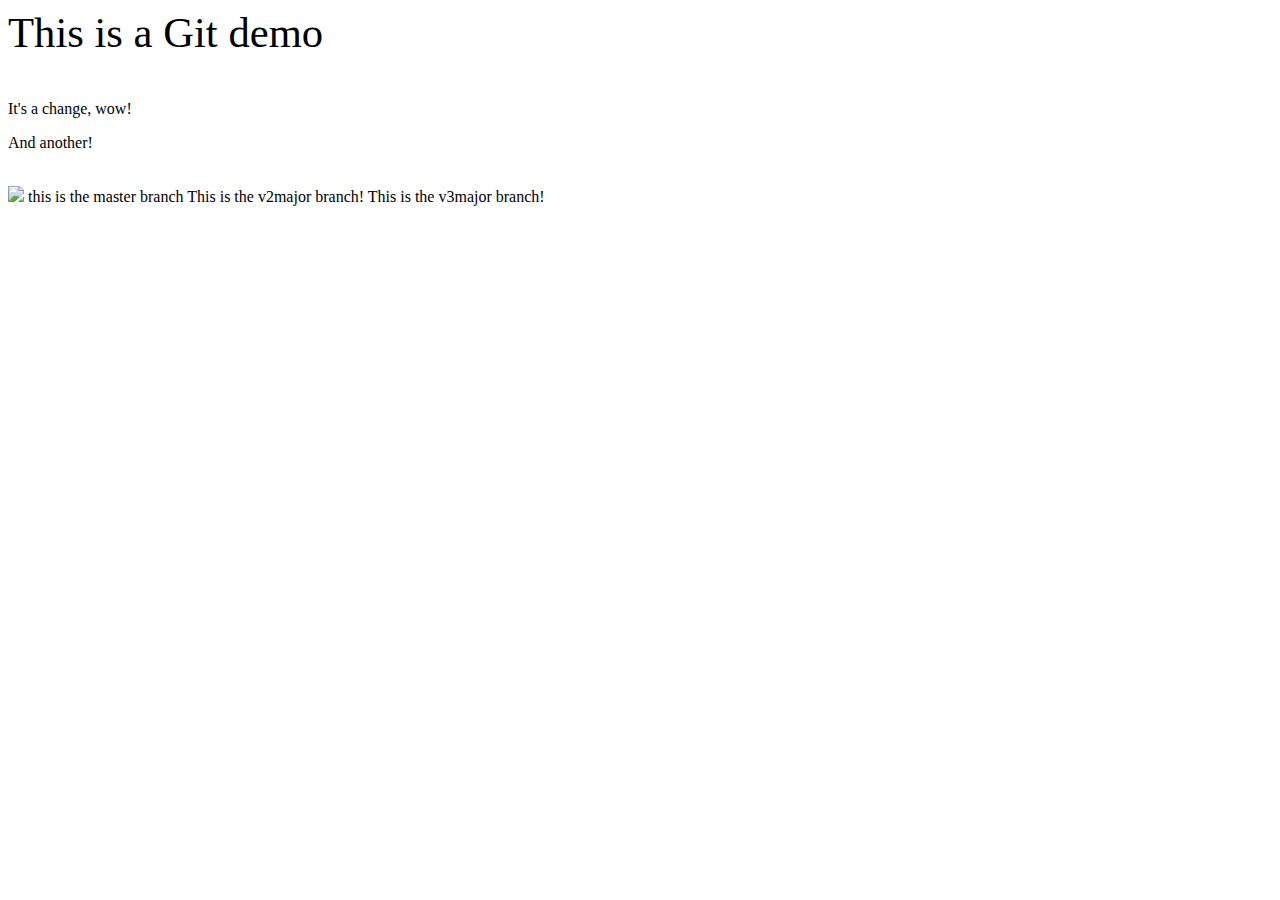
==== HolaMundo.html @ 934ad39c "it's a change" ====
<DOCTYPE! html>
<html>
<head>
	<title>Hola Mundo from Git Demos</title>
</head>
<body>
	<p style="font-size:32pt">This is a Git demo</p>
	<p>It's a change, wow!</p>
	<p>And another!</p><br>
	<img src="image.png">
	<span>this is the master branch</span>
	<span>This is the v2major branch!</span>
	<span>This is the v3major branch!</span>
</body>
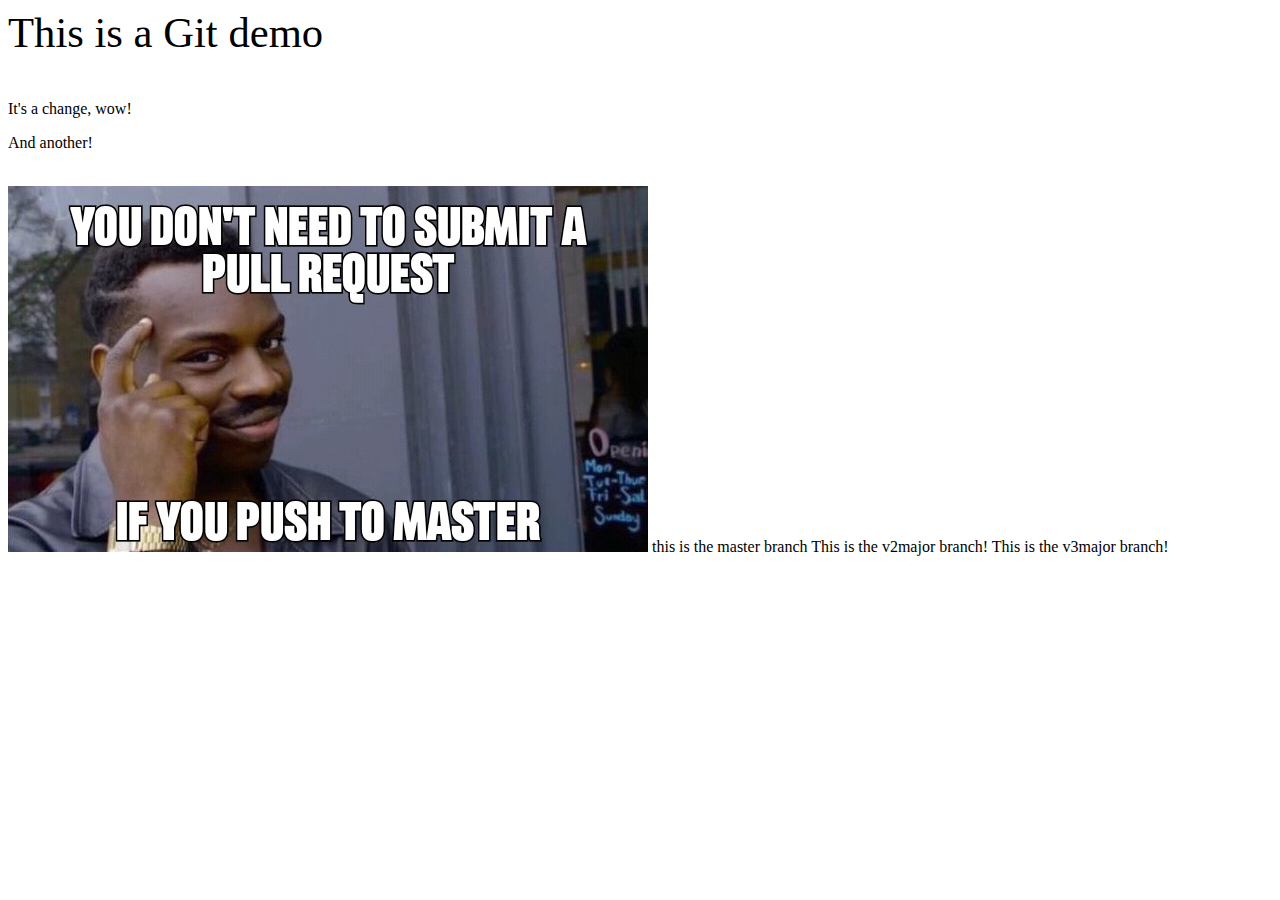
==== commit 91d8eafa: "fixed the img url" ====
--- a/HolaMundo.html
+++ b/HolaMundo.html
@@ -7,7 +7,7 @@
 	<p style="font-size:32pt">This is a Git demo</p>
 	<p>It's a change, wow!</p>
 	<p>And another!</p><br>
-	<img src="image.png">
+	<img src="image.jpg">
 	<span>this is the master branch</span>
 	<span>This is the v2major branch!</span>
 	<span>This is the v3major branch!</span>
